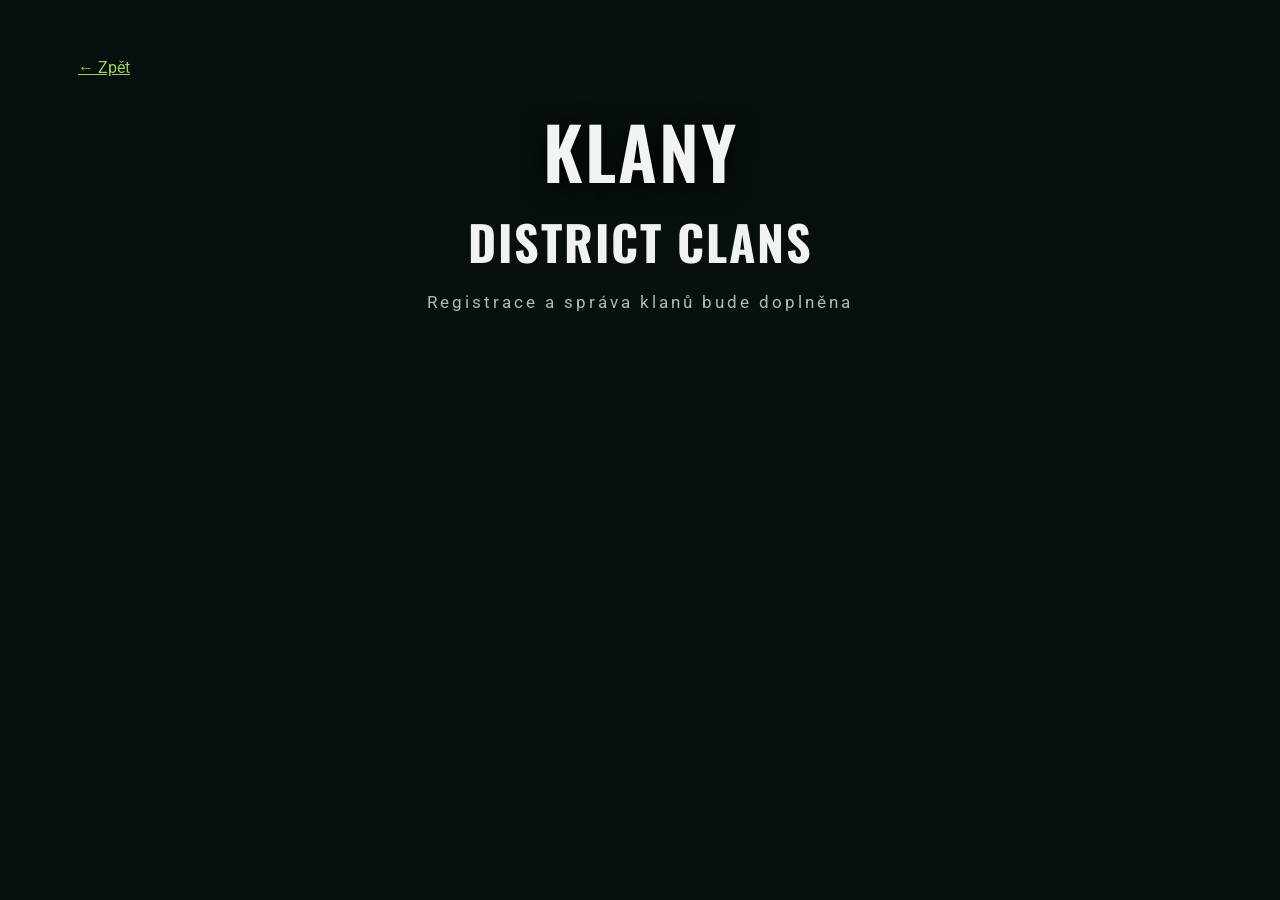
==== Pages/clans.html @ 76cfced0 "Rename clans.html to Pages/clans.html" ====
<!doctype html><html lang="cs"><head><meta charset="utf-8"><meta name="viewport" content="width=device-width,initial-scale=1"><title>District — Klany</title><link rel="stylesheet" href="../style.css"></head><body><main><a href="../index.html" style="color:#9bd35b">← Zpět</a><section class="hero"><div class="eyebrow">KLANY</div><h1>DISTRICT CLANS</h1><p>Registrace a správa klanů bude doplněna</p></section></main></body></html>
---- style.css ----
@import url('https://fonts.googleapis.com/css2?family=Oswald:wght@400;500;600&family=Roboto:wght@300;400;500;700&display=swap');

*{box-sizing:border-box}html,body{margin:0;min-height:100%;font-family:Roboto,Arial,sans-serif;color:#dfe5e8;background:#07100f}
body{overflow-x:hidden}.bg{position:fixed;inset:0;z-index:-2;background:
radial-gradient(circle at 50% 20%,rgba(67,84,71,.32),transparent 38%),
linear-gradient(rgba(3,10,9,.64),rgba(3,10,9,.96)),
url("images/district-dashboard-reference.png") center/cover fixed no-repeat}
.bg:after{content:"";position:absolute;inset:0;background:linear-gradient(90deg,rgba(0,0,0,.25),transparent 45%,rgba(0,0,0,.3))}
.topbar{height:82px;background:rgba(3,11,12,.88);border-bottom:1px solid rgba(180,210,210,.14);display:flex;align-items:center;padding:0 34px;gap:38px;position:sticky;top:0;z-index:10;backdrop-filter:blur(12px)}
.brand{width:205px;text-decoration:none;color:#eef3f4;display:flex;flex-direction:column;line-height:.9}.brand strong{font-family:Oswald;font-size:34px;letter-spacing:2px}.brand span{font-size:9px;letter-spacing:4px;color:#9aa6a7;margin-top:5px}
nav{display:flex;align-items:stretch;height:100%;gap:30px;flex:1}nav a{display:flex;gap:10px;align-items:center;color:#aeb8bb;text-decoration:none;font-size:14px;padding:0 3px;border-bottom:3px solid transparent}nav a.active{color:#fff;border-bottom-color:#8bcf3f}
.login{border:1px solid rgba(255,255,255,.18);background:rgba(255,255,255,.06);color:#dce3e5;border-radius:24px;padding:11px 18px;cursor:pointer}.login:hover{background:rgba(139,207,63,.15)}
main{max-width:1180px;margin:auto;padding:58px 28px 35px}.hero{text-align:center;padding:20px 0 38px}.eyebrow{font-family:Oswald;font-size:72px;font-weight:600;letter-spacing:2px;color:#f1f4f4;text-shadow:0 4px 25px #000}.hero h1{font-family:Oswald;margin:2px 0 15px;font-size:48px;letter-spacing:2px;color:#f0f3f4}.hero p{margin:0;color:#aeb9b9;font-size:17px;letter-spacing:3px}.hero i{display:inline-block;height:18px;border-left:2px solid #8bcf3f;margin:0 15px -4px}
.grid{display:grid;grid-template-columns:repeat(3,1fr);gap:16px}.card{position:relative;min-height:166px;padding:26px 24px;border:1px solid rgba(210,225,225,.18);border-radius:6px;background:linear-gradient(135deg,rgba(17,29,29,.9),rgba(6,15,15,.78));box-shadow:0 10px 28px rgba(0,0,0,.22);text-decoration:none;color:#fff;overflow:hidden;transition:.2s}.card:after{content:"";position:absolute;inset:0;background:linear-gradient(120deg,transparent,rgba(255,255,255,.04),transparent);transform:translateX(-100%);transition:.5s}.card:hover{transform:translateY(-3px);border-color:rgba(139,207,63,.55);box-shadow:0 12px 35px rgba(0,0,0,.4)}.card:hover:after{transform:translateX(100%)}.card .icon{width:62px;height:62px;border-radius:9px;display:flex;align-items:center;justify-content:center;font-size:30px;background:rgba(110,130,130,.2);margin-bottom:17px}.card.green .icon{background:#3b790f}.card.gold .icon,.card.amber .icon{background:#6e5415}.card.blue .icon{background:#15556d}.card.red .icon{background:#76282b}.card.purple .icon{background:#4d2e76}.card.cyan .icon{background:#126d6d}.card.orange .icon{background:#774014}.card h2{font-family:Oswald;margin:0;font-size:23px;letter-spacing:.5px}.card p{margin:7px 0 0;color:#aebabb;font-size:14px}.card b{position:absolute;right:20px;bottom:20px;font-size:31px;color:#b7c0c2;font-weight:300}.wide{grid-column:span 1}
footer{min-height:70px;background:rgba(3,11,12,.9);border-top:1px solid rgba(180,210,210,.13);display:flex;align-items:center;gap:30px;padding:14px 4%;color:#9eaaac;font-size:13px}footer strong{color:#8bcf3f}.dot{display:inline-block;width:9px;height:9px;background:#65c52e;border-radius:50%;margin-right:8px;box-shadow:0 0 10px #65c52e}.address{margin-left:auto}footer button{border:1px solid #79b83e;background:transparent;color:#9bd35b;padding:10px 16px;border-radius:22px;font-weight:600;cursor:pointer}
@media(max-width:850px){.topbar{height:auto;min-height:72px;padding:13px 18px;gap:15px}.brand{width:auto}.brand strong{font-size:26px}.brand span{font-size:7px}nav{gap:12px}nav a span{display:none}.login{font-size:0;padding:11px}.login:first-letter{font-size:16px}main{padding:35px 14px}.eyebrow{font-size:50px}.hero h1{font-size:34px}.grid{grid-template-columns:repeat(2,1fr)}.card{min-height:150px;padding:20px}.card h2{font-size:20px}footer{gap:15px;flex-wrap:wrap}.address{display:none}}
@media(max-width:520px){.topbar{position:relative}nav{justify-content:flex-end}.grid{grid-template-columns:1fr}.wide{grid-column:auto}.hero{padding-top:5px}.hero p{font-size:13px}.hero i{margin:0 8px -4px}footer{font-size:11px}}
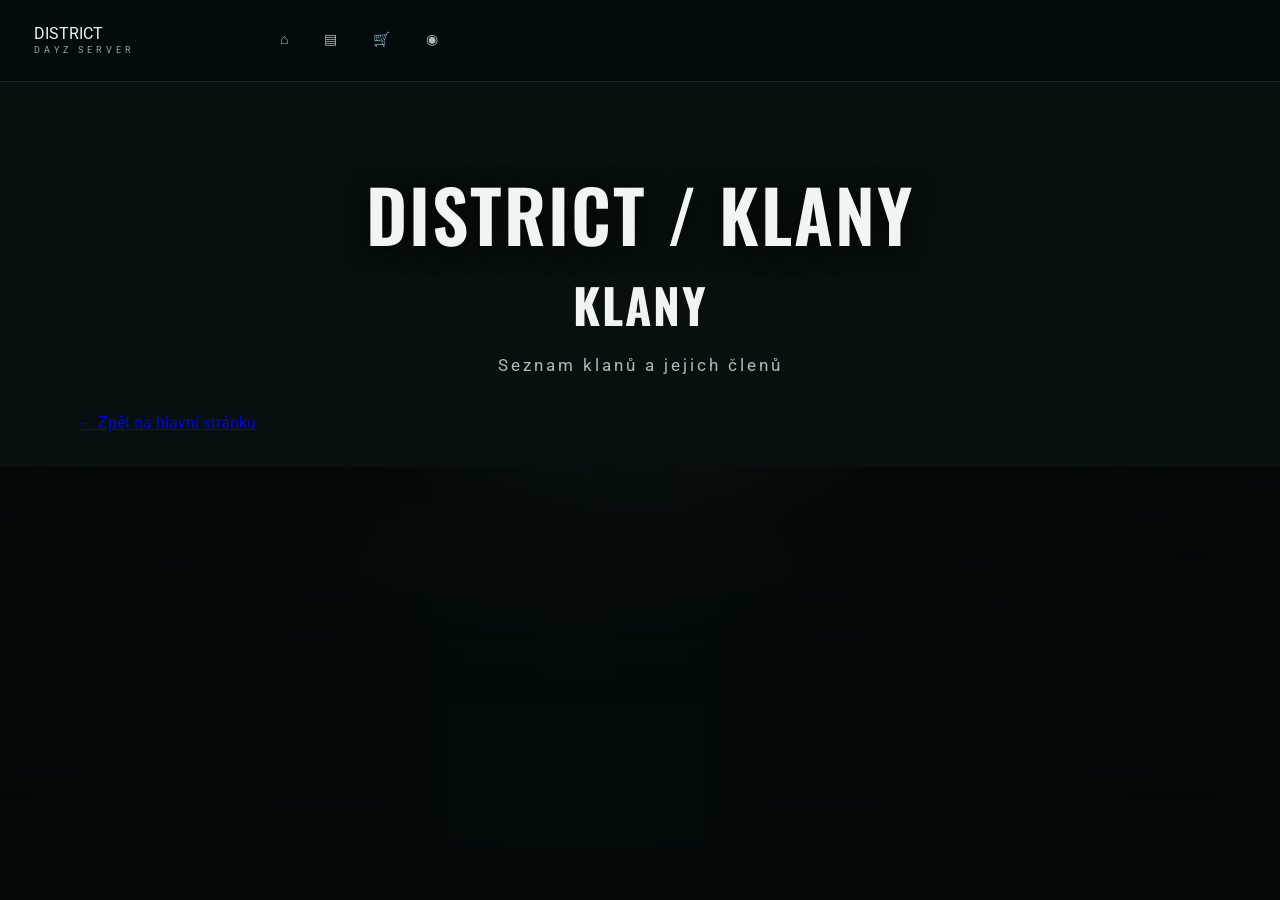
==== commit 8fb2827e: "Update clans.html" ====
--- a/Pages/clans.html
+++ b/Pages/clans.html
@@ -1 +1,41 @@
-<!doctype html><html lang="cs"><head><meta charset="utf-8"><meta name="viewport" content="width=device-width,initial-scale=1"><title>District — Klany</title><link rel="stylesheet" href="../style.css"></head><body><main><a href="../index.html" style="color:#9bd35b">← Zpět</a><section class="hero"><div class="eyebrow">KLANY</div><h1>DISTRICT CLANS</h1><p>Registrace a správa klanů bude doplněna</p></section></main></body></html>
+<!doctype html>
+<html lang="cs">
+<head>
+<meta charset="utf-8">
+<meta name="viewport" content="width=device-width,initial-scale=1">
+<title>District — Klany</title>
+<link rel="stylesheet" href="../style.css">
+</head>
+
+<body>
+
+<div class="bg"></div>
+
+<header class="topbar">
+  <a class="brand" href="../index.html">
+    DISTRICT
+    <span>DAYZ SERVER</span>
+  </a>
+
+  <nav>
+    <a href="../index.html">⌂</a>
+    <a href="server.html">▤</a>
+    <a href="shop.html">🛒</a>
+    <a href="clans.html">◉</a>
+  </nav>
+</header>
+
+<main>
+
+<section class="hero">
+  <div class="eyebrow">DISTRICT / KLANY</div>
+  <h1>KLANY</h1>
+  <p>Seznam klanů a jejich členů</p>
+</section>
+
+<a href="../index.html">← Zpět na hlavní stránku</a>
+
+</main>
+
+</body>
+</html>
